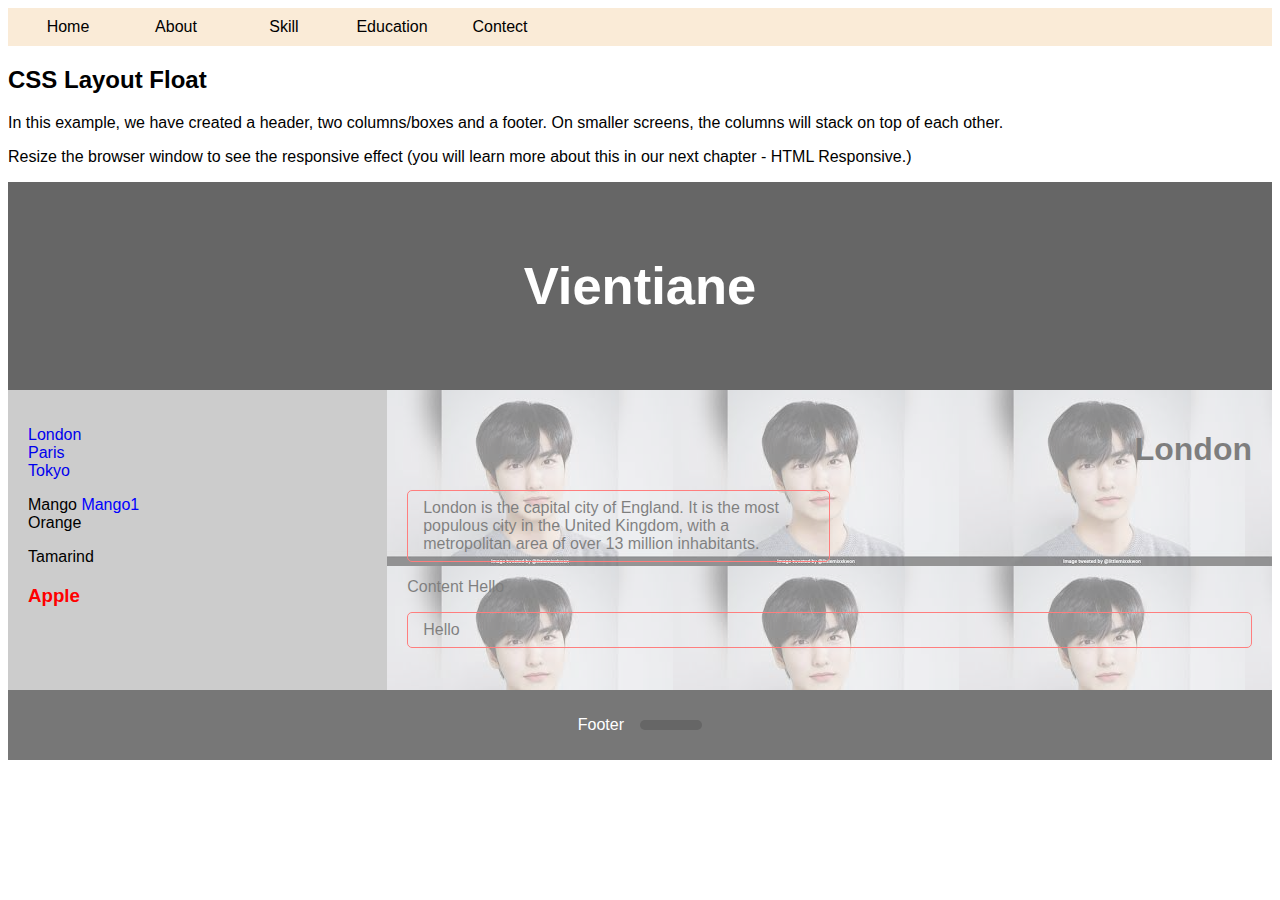
==== test.html @ 65e3e8e2 "commit add test" ====
<!DOCTYPE html>
<html lang="en">
<head>
<title>CSS Template</title>
<meta charset="utf-8">
<meta name="viewport" content="width=device-width, initial-scale=1">
<style>
* {
  box-sizing: border-box;
}

body {
  font-family: Arial, Helvetica, sans-serif;
}
a {
 text-decoration: none;
}

/* Style the header */
header {
  background-color: #666;
  padding: 30px;
  text-align: center;
  font-size: 35px;
  color: white;
  background-image: url("patusai.jpg");
  background-repeat: no-repeat;
  background-size: 200px;
  background-position: right top;
  
}

/* Create two columns/boxes that floats next to each other */
nav {
  float: left;
  width: 30%;
  height: 300px; /* only for demonstration, should be removed */
  background: #ccc;
  padding: 20px;
  background-position: center;
  background-image: url();
}

/* Style the list inside the menu */
nav ul {
  list-style-type: none;
  padding: 0;
}

article {
  float: left;
  padding: 20px;
  width: 70%;
  /*background-color: #f1f1f1;*/
  opacity: 0.5;
  height: 300px; /* only for demonstration, should be removed */
  background-image: url([data-uri]);
}

/* Clear floats after the columns */
section::after {
  content: "";
  display: table;
  clear: both;
}

/* Style the footer */
footer {
  background-color: #777;
  padding: 10px;
  text-align: center;
  color: white;
  display: flex;
  gap: 1rem;
  align-items: center;
  justify-content: center;
  position: sticky;
  bottom: 1px;
}

.fruits h3:last-child{
    color: red;
}
.fruits *:nth-child(2){
    color: blue;
}

.box_p::after{
    Content: " Hello";
}

.border{
    padding: 8px 15px;
    border: solid 1px red;
    border-radius: 5px;
}

.box_contect{
    width: 50%;
    padding: 8px 15px;
    border: solid 1px red;
    border-radius: 5px;
}
.num{
    width: 100px;
    display: flex;
    align-items: center;
    justify-content: center;
    cursor: pointer;
}
.num:hover{
    color: blue;
}
.box_num{
    width: 100%;
    display: flex;
    gap: 0.5rem;
    padding: 10px 10px;
    position: sticky;
    top: 1px;
    background-color: antiquewhite;
}

h1{
    text-align: end;
}
img{
    width: 5%;
    background: #666;
    border-radius: 10px;
    padding: 5px 5px;
    background-repeat: repeat;
    cursor: pointer;
}




/* Responsive layout - makes the two columns/boxes stack on top of each other instead of next to each other, on small screens */
@media (max-width: 600px) {
  nav, article {
    width: 100%;
    height: auto;
  }
}
</style>
</head>
<body>
    <div class="box_num">
        <div class="num">Home</div>
        <div class="num">About</div>
        <div class="num">Skill</div>
        <div class="num">Education</div>
        <div class="num">Contect</div>
      </div>

<h2>CSS Layout Float</h2>
<p>In this example, we have created a header, two columns/boxes and a footer. On smaller screens, the columns will stack on top of each other.</p>
<p>Resize the browser window to see the responsive effect (you will learn more about this in our next chapter - HTML Responsive.)</p>

<header>
  <h2>Vientiane</h2>
</header>

<section>
  <nav>
    <ul>
      <li><a href="#">London</a></li>
      <li><a href="#">Paris</a></li>
      <li><a href="#">Tokyo</a></li>
    </ul>
    <div class="fruits">
        <span>Mango</span>
        <span>Mango1</span>
        <div>Orange</div>
        <p>Tamarind</p>
        <h3>Apple</h3>
      </div>
  </nav>
  
  <article>
    <h1>London</h1>
    <p class="box_contect">London is the capital city of England. It is the most populous city in the  United Kingdom, with a metropolitan area of over 13 million inhabitants.</p>
    <p class="box_p">Content</p>
    <div class="border">Hello</div>
  </article>    

  
</section>

<div class="position-parent">
    <div class="position-child"></div>
</div>

<footer>
    
    <p>Footer</p>
    <img src="patusai.jpg" alt="" >
</footer>

</body>
</html>
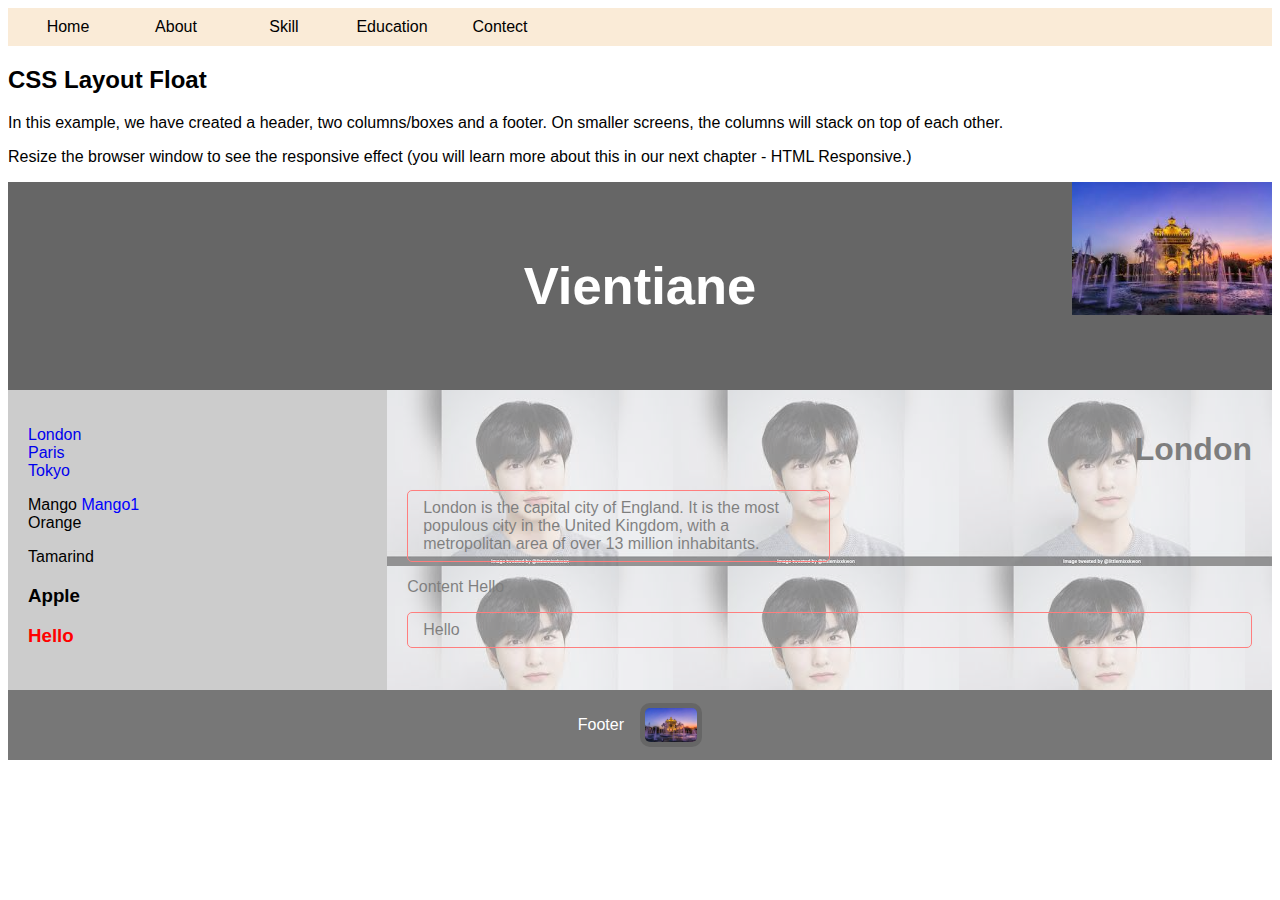
==== commit f161ce81: "T" ====
--- a/test.html
+++ b/test.html
@@ -175,6 +175,7 @@
         <div>Orange</div>
         <p>Tamarind</p>
         <h3>Apple</h3>
+        <h3>Hello</h3>
       </div>
   </nav>
   
